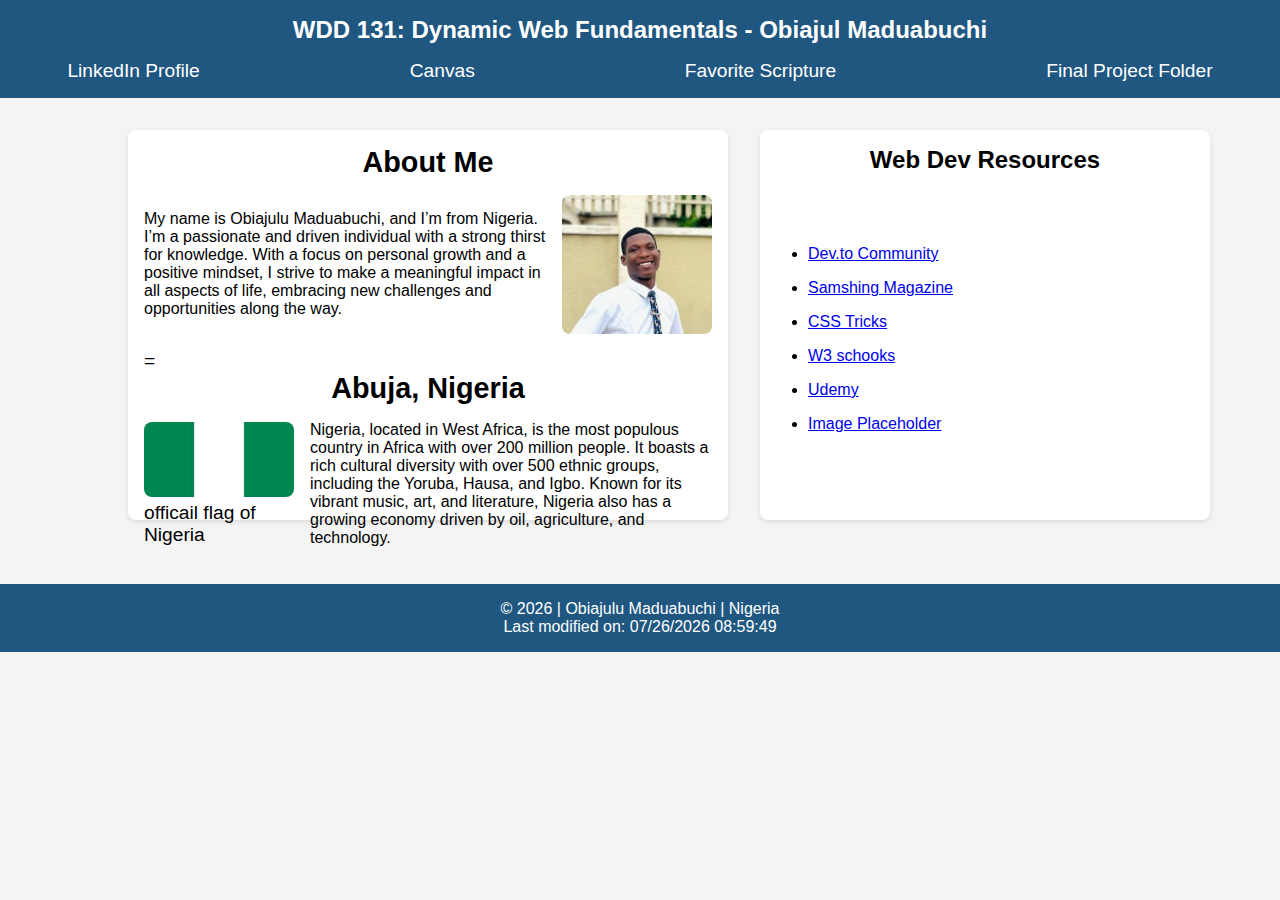
==== index.html @ 32f34aaf "wd131" ====
<!DOCTYPE html>
<html lang="en">

<head>
    <meta charset="UTF-8">
    <meta name="viewport" content="width=device-width, initial-scale=1.0">
    <title>WDD 131 - Dynamic Web Fundamentals - Obiajulu Maduabuchi</title>
    <meta name="description" content="Obiajulu Maduabuchi WDD 131 - Dynamic Web Fundamentals course home page">
    <meta name="author" content="Obiajulu Maduabuchi">
    <link rel="stylesheet" href="styles/base.css">
    <script defer src="scripts/getdates.js"></script>
    <link rel="preconnect" href="https://fonts.googleapis.com">
   <link rel="preconnect" href="https://fonts.gstatic.com" crossorigin>
   <link href="https://fonts.googleapis.com/css2?family=Roboto:ital,wght@0,100..900;1,100..900&display=swap" rel="stylesheet">
</head>

<body>
    <header>
        <h1>WDD 131: Dynamic Web Fundamentals - Obiajul Maduabuchi</h1>
        <nav>
            <ul>
                <li><a href="https://www.linkedin.com/in/mmaduabuchi-obiajulu-977a02289?utm_source=share&utm_campaign=share_via&utm_content=profile&utm_medium=android_app">LinkedIn Profile</a></li>
                <li><a href="https://byupw.instructure.com/">Canvas</a></li>
                <li><a href="https://www.churchofjesuschrist.org/study/scriptures/bofm/mosiah/3?lang=eng&id=p9#p9">Favorite Scripture</a></li>
                <li><a href="#">Final Project Folder</a></li>
            </ul>
        </nav>
    </header>

    <main>
      <!-- First card: Larger with image beside the paragraph -->
      <section class="card large">
         <div class="about-us">
            <h2>About Me</h2>
         </div>
          <div class="card-content">
              <p>My name is Obiajulu Maduabuchi, and I’m from Nigeria. I’m a passionate and driven individual with a strong thirst for knowledge. With a focus on personal growth and a positive mindset, I strive to make a meaningful impact in all aspects of life, embracing new challenges and opportunities along the way.</p>
              <img src="images/photo.jpg" alt="Image 1" class="side-image" />
          </div>
          <div>
=             <h2 class="about-us">Abuja, Nigeria</h2>
          </div>
           <div>
            <div class="card-content">
               <figure>
                  <img src="images/nigeria-flag.jpg" alt="Image 2" class="down-image" />
                  <figcaption>officail flag of Nigeria</figcaption>
               </figure>
               <p>Nigeria, located in West Africa, is the most populous country in Africa with over 200 million people. It boasts a rich cultural diversity with over 500 ethnic groups, including the Yoruba, Hausa, and Igbo. Known for its vibrant music, art, and literature, Nigeria also has a growing economy driven by oil, agriculture, and technology.</p>
           </div>
           </div>
      </section>

      <!-- Second card: Regular card with image at the top of the paragraph -->
      <section class="card">
         <div class="about-us">
            <h2>Web Dev Resources</h2>
         </div>
         <div>
          <ul class="new-li">
              <li><a href="#">Dev.to Community</a></li> 
              <li><a href="#">Samshing Magazine</a></li>
              <li><a href="#">CSS Tricks</a></li>
              <li><a href="#">W3 schooks</a></li>
              <li><a href="#">Udemy</a></li>
              <li><a href="#">Image Placeholder</a></li>
            <ul>
            </div>
          </div>
      </section>
  </main>

    <footer>
        <p>&copy; <span id="currentyear"></span> | Obiajulu Maduabuchi | Nigeria</p>
        <p id="lastModified"></p>
    </footer>
</body>

</html>
---- styles/base.css ----
/* Reset some default styles */
* {
    margin: 0;
    padding: 0;
    box-sizing: border-box;
}

body {
    font-family: 'Arial', sans-serif;
    background-color: #f4f4f4;
}

header {
    background-color: #205781;
    color: white;
    padding: 1rem;
    text-align: center;
}

h1 {
    font-size: 1.5rem;
}

nav ul {
    list-style: none;
    display: flex;
    justify-content: center;
    margin-top: 1rem;
    gap: 180px;
}

nav ul li {
    margin: 0 15px;
}

nav ul li a {
    color: white;
    text-decoration: none;
    font-size: 1.2rem;
}

nav ul li a:hover {
    text-decoration: underline;
}

main {
    width: 80%;
    margin: 2rem auto;
    display: grid;
    grid-template-rows: 390px 0px;
    grid-template-columns: 600px 450px;  /* Two-column layout */
    gap: 2rem;
}

.card {
    display: grid;
    background-color: #fff;
    padding: 1rem;
    border-radius: 8px;
    box-shadow: 0 2px 5px rgba(0, 0, 0, 0.1);
}

.card.large {
    font-size: 1.2rem;
    /* Make the first card larger */
}

.card-content {
    display: flex;
    align-items: center;
    gap: 1rem;
    margin-bottom: 1rem;
}

.card-content p {
    font-size: 1rem;
}

.side-image {
    max-width: 150px;  /* Set a max-width for the image */
    height: auto;
    border-radius: 8px;
}

.down-image {
    max-width: 150px;
    height: auto;
    border-radius: 8px;
}

.new-li {
    display: grid;
    padding: 2rem;
    gap: 1rem;

}

.about-us {
    display: flex;
    justify-content: center;
    gap: 1rem;
    margin-bottom: 1rem;
}

footer {
    background-color: #205781;
    color: white;
    text-align: center;
    padding: 1rem;
    margin-top: 2rem;
}

footer p {
    font-size: 1rem;
}
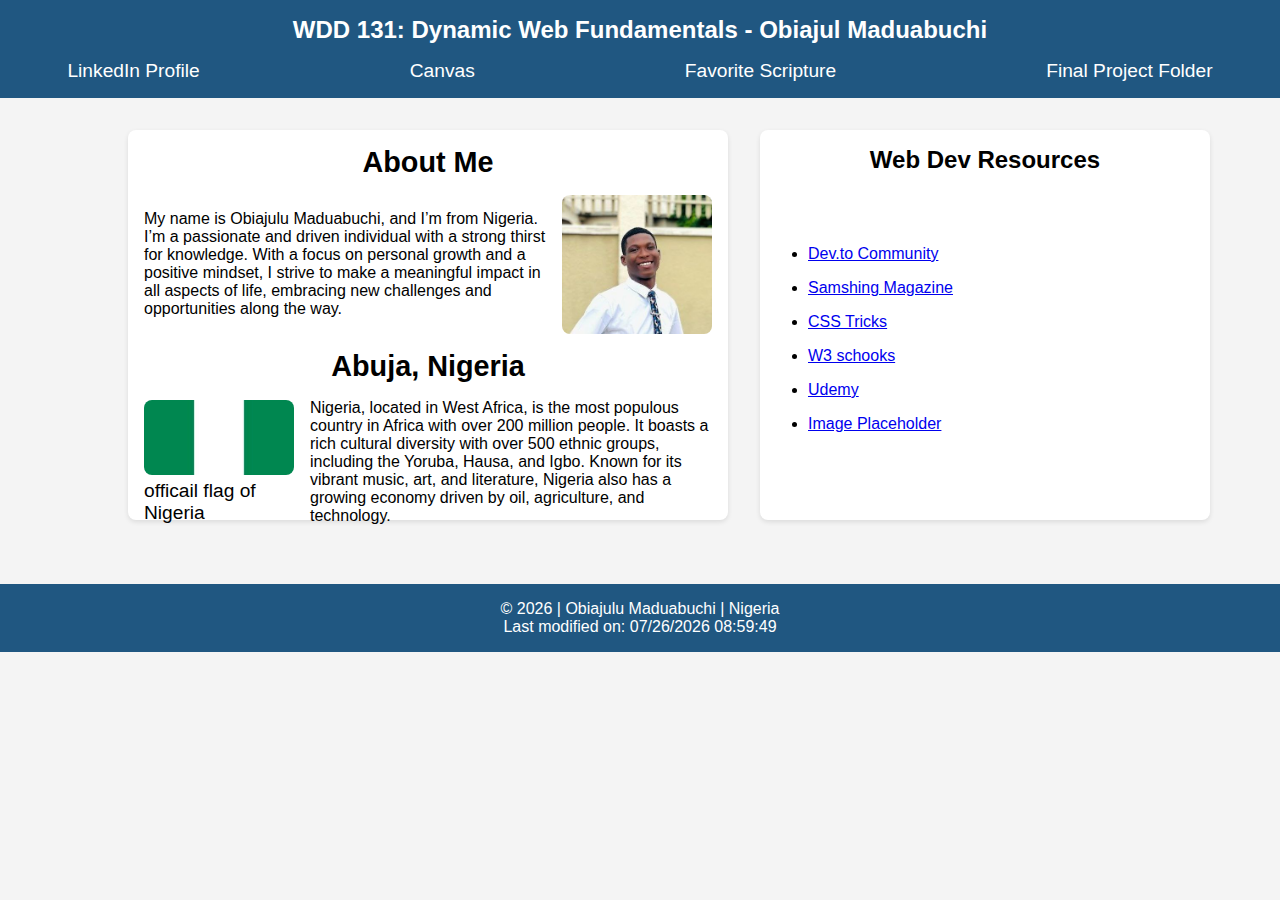
==== commit 4d4f22f1: "wd131" ====
--- a/index.html
+++ b/index.html
@@ -38,7 +38,7 @@
               <img src="images/photo.jpg" alt="Image 1" class="side-image" />
           </div>
           <div>
-=             <h2 class="about-us">Abuja, Nigeria</h2>
+             <h2 class="about-us">Abuja, Nigeria</h2>
           </div>
            <div>
             <div class="card-content">
@@ -65,6 +65,7 @@
               <li><a href="#">Udemy</a></li>
               <li><a href="#">Image Placeholder</a></li>
             <ul>
+              </div>
             </div>
           </div>
       </section>
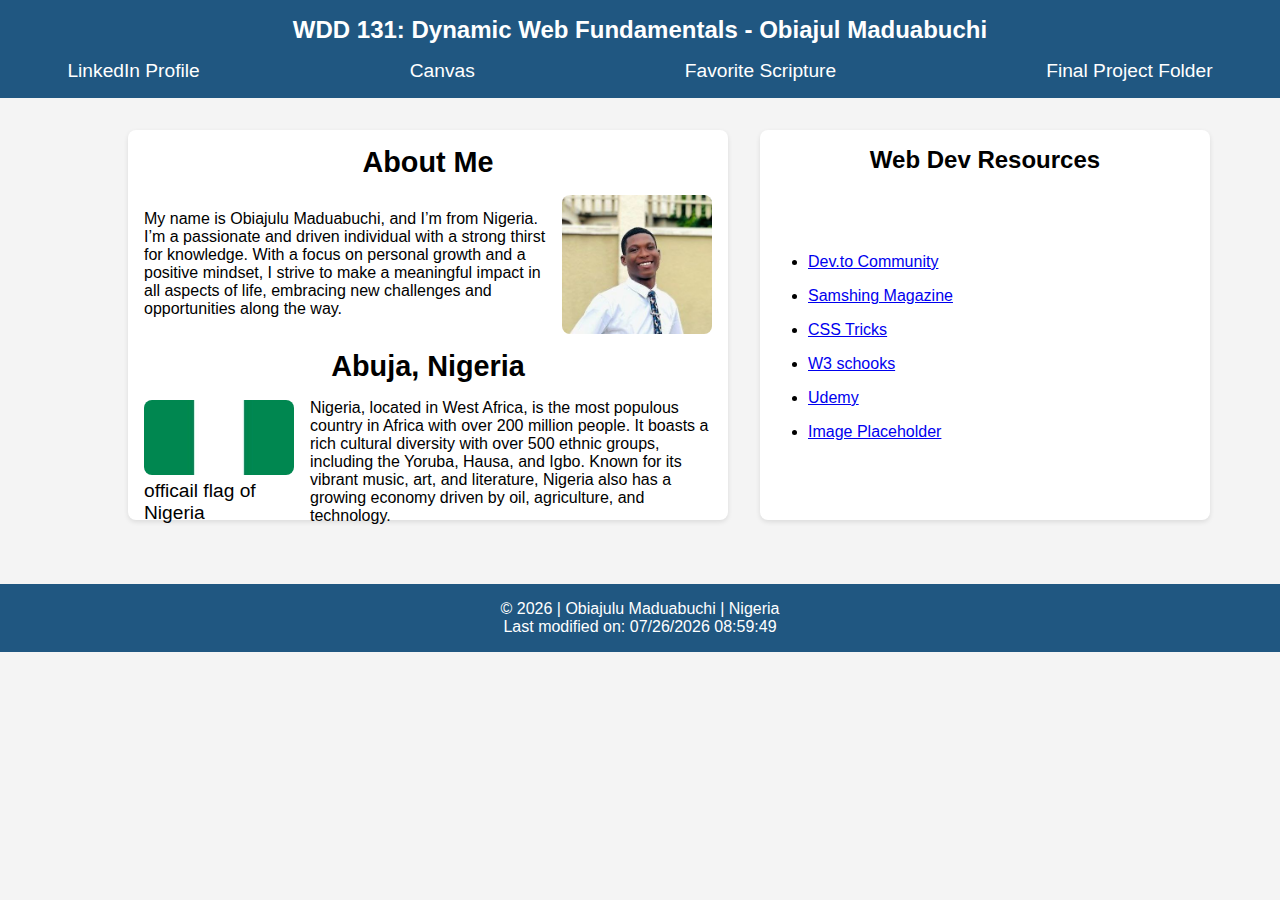
==== commit f3b53ebc: "wd131" ====
--- a/index.html
+++ b/index.html
@@ -57,13 +57,14 @@
             <h2>Web Dev Resources</h2>
          </div>
          <div>
-          <ul class="new-li">
+            <ul class="new-li">
               <li><a href="#">Dev.to Community</a></li> 
               <li><a href="#">Samshing Magazine</a></li>
               <li><a href="#">CSS Tricks</a></li>
               <li><a href="#">W3 schooks</a></li>
               <li><a href="#">Udemy</a></li>
               <li><a href="#">Image Placeholder</a></li>
+              </ul>
             <ul>
               </div>
             </div>
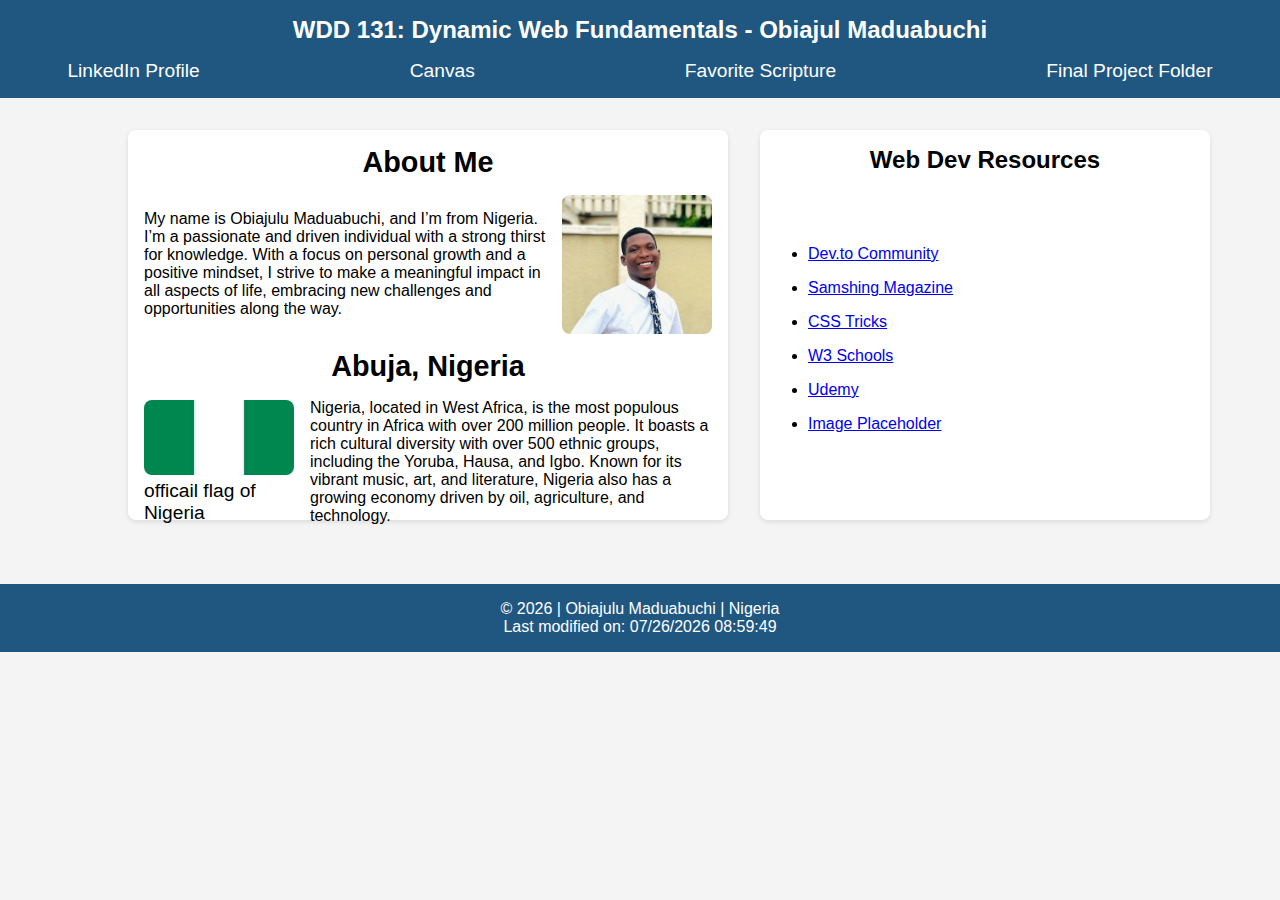
==== commit 85242a73: "wd131" ====
--- a/index.html
+++ b/index.html
@@ -58,14 +58,14 @@
          </div>
          <div>
             <ul class="new-li">
-              <li><a href="#">Dev.to Community</a></li> 
-              <li><a href="#">Samshing Magazine</a></li>
-              <li><a href="#">CSS Tricks</a></li>
-              <li><a href="#">W3 schooks</a></li>
-              <li><a href="#">Udemy</a></li>
-              <li><a href="#">Image Placeholder</a></li>
-              </ul>
-            <ul>
+                <li><a href="#">Dev.to Community</a></li>
+                <li><a href="#">Samshing Magazine</a></li>
+                <li><a href="#">CSS Tricks</a></li>
+                <li><a href="#">W3 Schools</a></li>
+                <li><a href="#">Udemy</a></li>
+                <li><a href="#">Image Placeholder</a></li>
+                <ul> <!-- This is incorrect! -->
+            </ul>
               </div>
             </div>
           </div>
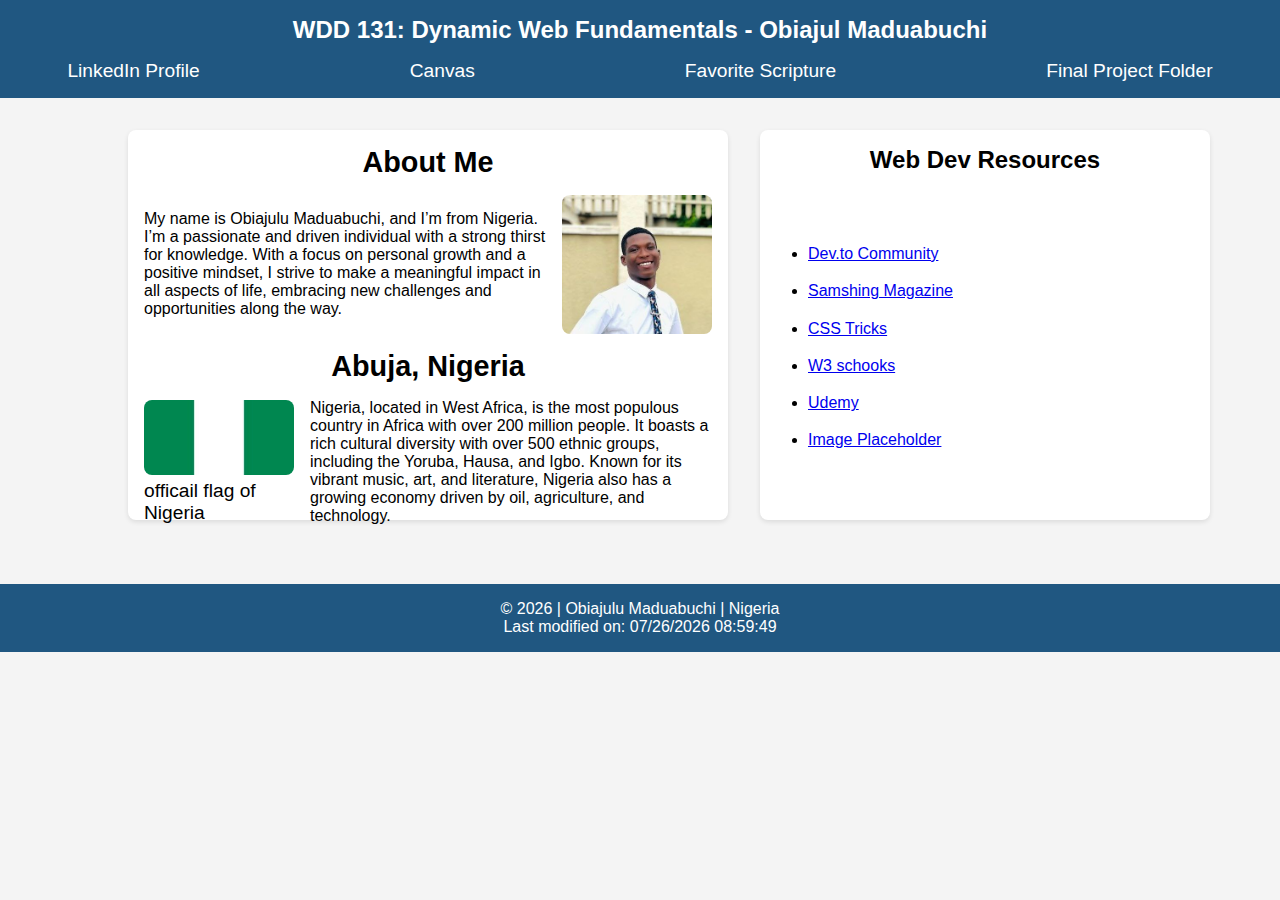
==== commit 20bf11fd: "wd131" ====
--- a/index.html
+++ b/index.html
@@ -40,7 +40,7 @@
           <div>
              <h2 class="about-us">Abuja, Nigeria</h2>
           </div>
-           <div>
+        
             <div class="card-content">
                <figure>
                   <img src="images/nigeria-flag.jpg" alt="Image 2" class="down-image" />
@@ -56,16 +56,15 @@
          <div class="about-us">
             <h2>Web Dev Resources</h2>
          </div>
-         <div>
+       
             <ul class="new-li">
-                <li><a href="#">Dev.to Community</a></li>
-                <li><a href="#">Samshing Magazine</a></li>
-                <li><a href="#">CSS Tricks</a></li>
-                <li><a href="#">W3 Schools</a></li>
-                <li><a href="#">Udemy</a></li>
-                <li><a href="#">Image Placeholder</a></li>
-                <ul> <!-- This is incorrect! -->
-            </ul>
+              <li><a href="#">Dev.to Community</a></li> 
+              <li><a href="#">Samshing Magazine</a></li>
+              <li><a href="#">CSS Tricks</a></li>
+              <li><a href="#">W3 schooks</a></li>
+              <li><a href="#">Udemy</a></li>
+              <li><a href="#">Image Placeholder</a></li>
+            <ul>
               </div>
             </div>
           </div>
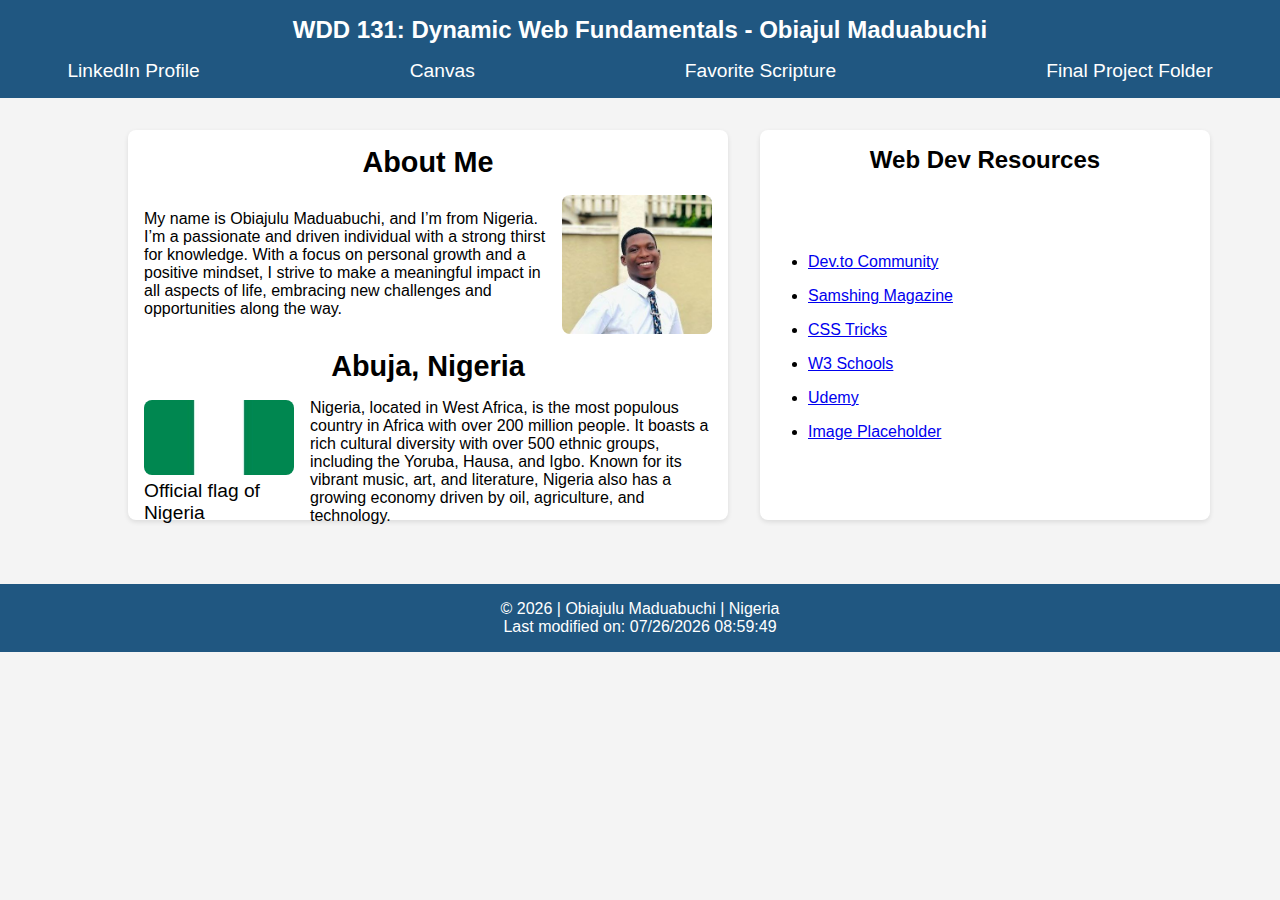
==== commit 6583c07c: "wd131" ====
--- a/index.html
+++ b/index.html
@@ -10,8 +10,8 @@
     <link rel="stylesheet" href="styles/base.css">
     <script defer src="scripts/getdates.js"></script>
     <link rel="preconnect" href="https://fonts.googleapis.com">
-   <link rel="preconnect" href="https://fonts.gstatic.com" crossorigin>
-   <link href="https://fonts.googleapis.com/css2?family=Roboto:ital,wght@0,100..900;1,100..900&display=swap" rel="stylesheet">
+    <link rel="preconnect" href="https://fonts.gstatic.com" crossorigin>
+    <link href="https://fonts.googleapis.com/css2?family=Roboto:ital,wght@0,100..900;1,100..900&display=swap" rel="stylesheet">
 </head>
 
 <body>
@@ -28,48 +28,46 @@
     </header>
 
     <main>
-      <!-- First card: Larger with image beside the paragraph -->
-      <section class="card large">
-         <div class="about-us">
-            <h2>About Me</h2>
-         </div>
-          <div class="card-content">
-              <p>My name is Obiajulu Maduabuchi, and I’m from Nigeria. I’m a passionate and driven individual with a strong thirst for knowledge. With a focus on personal growth and a positive mindset, I strive to make a meaningful impact in all aspects of life, embracing new challenges and opportunities along the way.</p>
-              <img src="images/photo.jpg" alt="Image 1" class="side-image" />
-          </div>
-          <div>
-             <h2 class="about-us">Abuja, Nigeria</h2>
-          </div>
-        
+        <!-- First card: Larger with image beside the paragraph -->
+        <section class="card large">
+            <div class="about-us">
+                <h2>About Me</h2>
+            </div>
             <div class="card-content">
-               <figure>
-                  <img src="images/nigeria-flag.jpg" alt="Image 2" class="down-image" />
-                  <figcaption>officail flag of Nigeria</figcaption>
-               </figure>
-               <p>Nigeria, located in West Africa, is the most populous country in Africa with over 200 million people. It boasts a rich cultural diversity with over 500 ethnic groups, including the Yoruba, Hausa, and Igbo. Known for its vibrant music, art, and literature, Nigeria also has a growing economy driven by oil, agriculture, and technology.</p>
-           </div>
-           </div>
-      </section>
+                <p>My name is Obiajulu Maduabuchi, and I’m from Nigeria. I’m a passionate and driven individual with a strong thirst for knowledge. With a focus on personal growth and a positive mindset, I strive to make a meaningful impact in all aspects of life, embracing new challenges and opportunities along the way.</p>
+                <img src="images/photo.jpg" alt="Image 1" class="side-image" />
+            </div>
+            <div>
+                <h2 class="about-us">Abuja, Nigeria</h2>
+            </div>
+            <div>
+                <div class="card-content">
+                    <figure>
+                        <img src="images/nigeria-flag.jpg" alt="Image 2" class="down-image" />
+                        <figcaption>Official flag of Nigeria</figcaption>
+                    </figure>
+                    <p>Nigeria, located in West Africa, is the most populous country in Africa with over 200 million people. It boasts a rich cultural diversity with over 500 ethnic groups, including the Yoruba, Hausa, and Igbo. Known for its vibrant music, art, and literature, Nigeria also has a growing economy driven by oil, agriculture, and technology.</p>
+                </div>
+            </div>
+        </section>
 
-      <!-- Second card: Regular card with image at the top of the paragraph -->
-      <section class="card">
-         <div class="about-us">
-            <h2>Web Dev Resources</h2>
-         </div>
-       
-            <ul class="new-li">
-              <li><a href="#">Dev.to Community</a></li> 
-              <li><a href="#">Samshing Magazine</a></li>
-              <li><a href="#">CSS Tricks</a></li>
-              <li><a href="#">W3 schooks</a></li>
-              <li><a href="#">Udemy</a></li>
-              <li><a href="#">Image Placeholder</a></li>
-            <ul>
-              </div>
+        <!-- Second card: Regular card with image at the top of the paragraph -->
+        <section class="card">
+            <div class="about-us">
+                <h2>Web Dev Resources</h2>
             </div>
-          </div>
-      </section>
-  </main>
+            <div>
+                <ul class="new-li">
+                    <li><a href="#">Dev.to Community</a></li>
+                    <li><a href="#">Samshing Magazine</a></li>
+                    <li><a href="#">CSS Tricks</a></li>
+                    <li><a href="#">W3 Schools</a></li>
+                    <li><a href="#">Udemy</a></li>
+                    <li><a href="#">Image Placeholder</a></li>
+                </ul>
+            </div>
+        </section>
+    </main>
 
     <footer>
         <p>&copy; <span id="currentyear"></span> | Obiajulu Maduabuchi | Nigeria</p>
@@ -78,3 +76,4 @@
 </body>
 
 </html>
+
